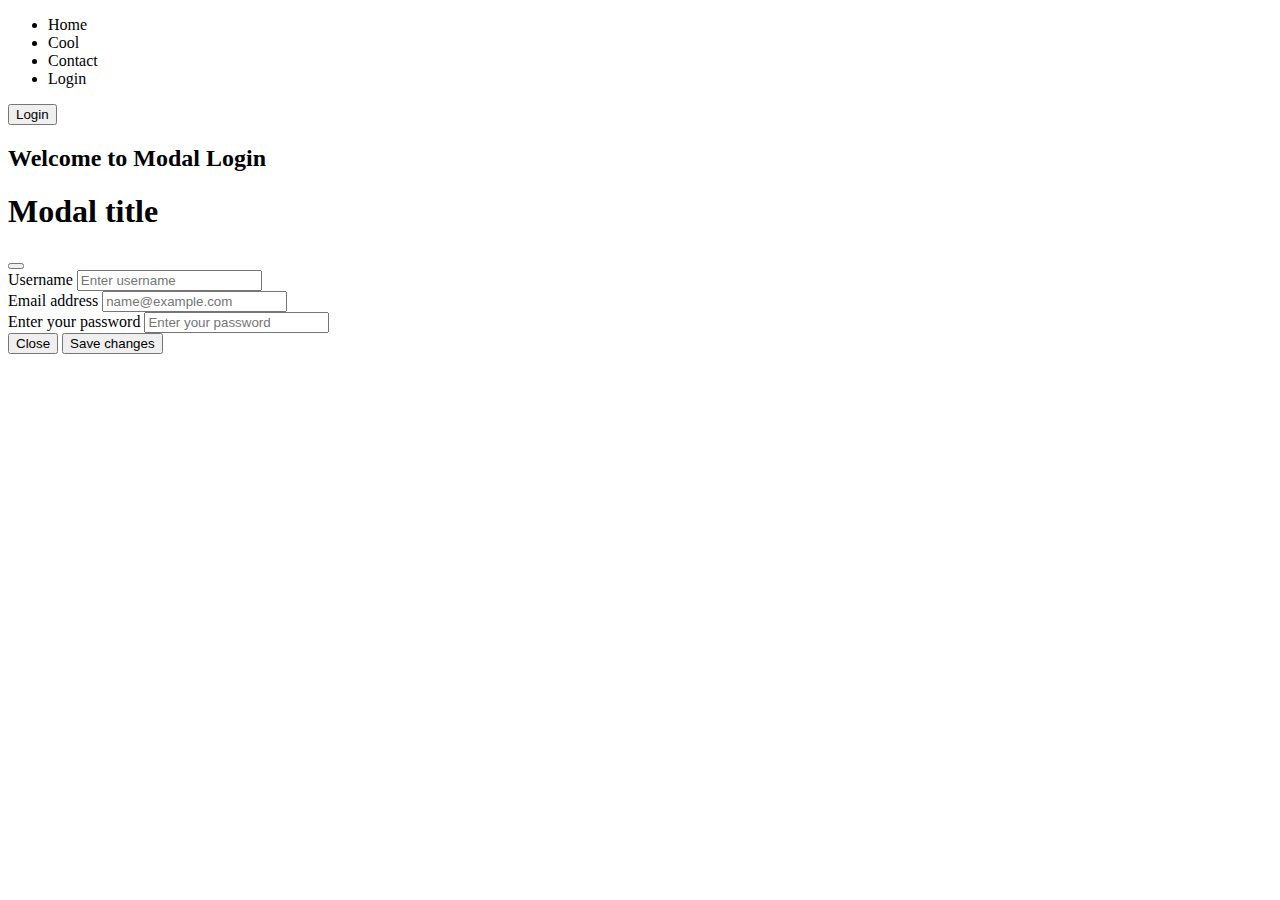
==== html/bootstraps/boots1/index.html @ d2addbb1 "Responsive web deer max-width text zurag deer hiiw, Bootsraps folder ussgew" ====
<!DOCTYPE html>
<html lang="en">
  <head>
    <meta charset="UTF-8" />
    <meta http-equiv="X-UA-Compatible" content="IE=edge" />
    <meta name="viewport" content="width=device-width, initial-scale=1.0" />
    <script
      src="https://cdn.jsdelivr.net/npm/bootstrap@5.2.2/dist/js/bootstrap.min.js"
      integrity="sha384-IDwe1+LCz02ROU9k972gdyvl+AESN10+x7tBKgc9I5HFtuNz0wWnPclzo6p9vxnk"
      crossorigin="anonymous"
    ></script>
    <title>Bootstraps Example</title>
  </head>
  <body class="bg-light">
    <header class="bg-primary">
      <nav class="navbar navbar-expand-lg bg-light">
        <ul class="navbar-nav me-auto mb-2 mb-lg-0">
          <li class="nav-item">Home</li>
          <li class="nav-item">Cool</li>
          <li class="nav-item">Contact</li>
          <li class="nav-item">Login</li>
        </ul>
        <form class="d-flex" role="login">
          <button
            class="btn btn-outline-success"
            type="button"
            data-bs-toggle="modal"
            data-bs-target="loginModal"
          >
            Login
          </button>
        </form>
      </nav>
    </header>
    <h2 class="text-warning">Welcome to Modal Login</h2>

    <div
      class="modal fade"
      id="loginModal"
      tabindex="-1"
      aria-labelledby="exampleModalLabel"
      aria-hidden="true"
    >
      <div class="modal-dialog">
        <div class="modal-content">
          <div class="modal-header">
            <h1 class="modal-title fs-5" id="exampleModalLabel">Modal title</h1>
            <button
              type="button"
              class="btn-close"
              data-bs-dismiss="modal"
              aria-label="Close"
            ></button>
          </div>
          <div class="modal-body">
            <!-- Modal COntent -->
            <form>
              <!-- form heseg -->
              <div class="mb-3">
                <label for="exampleFormControlUsername" class="form-label"
                  >Username</label
                >
                <input
                  type="text"
                  class="form-control"
                  id="exampleFormControlUsername"
                  placeholder="Enter username"
                /><br />
                <label for="exampleFormControlInput1" class="form-label"
                  >Email address</label
                >
                <input
                  type="email"
                  class="form-control"
                  id="exampleFormControlInput1"
                  placeholder="name@example.com"
                />
              </div>
              <div class="mb-3">
                <label for="exampleFormControlPassword" class="form-label"
                  >Enter your password</label
                >
                <input
                  type="password"
                  class="form-control"
                  id="exampleFormControlPassword"
                  placeholder="Enter your password"
                />
              </div>
            </form>

            <!-- Modal COntent -->
          </div>
          <div class="modal-footer">
            <button
              type="button"
              class="btn btn-secondary"
              data-bs-dismiss="modal"
            >
              Close
            </button>
            <button type="button" class="btn btn-primary">Save changes</button>
          </div>
        </div>
      </div>
    </div>

    <!-- Modal heseg -->

    <script
      src="https://cdn.jsdelivr.net/npm/bootstrap@5.2.2/dist/js/bootstrap.min.js"
      integrity="sha384-IDwe1+LCz02ROU9k972gdyvl+AESN10+x7tBKgc9I5HFtuNz0wWnPclzo6p9vxnk"
      crossorigin="anonymous"
    ></script>
  </body>
</html>
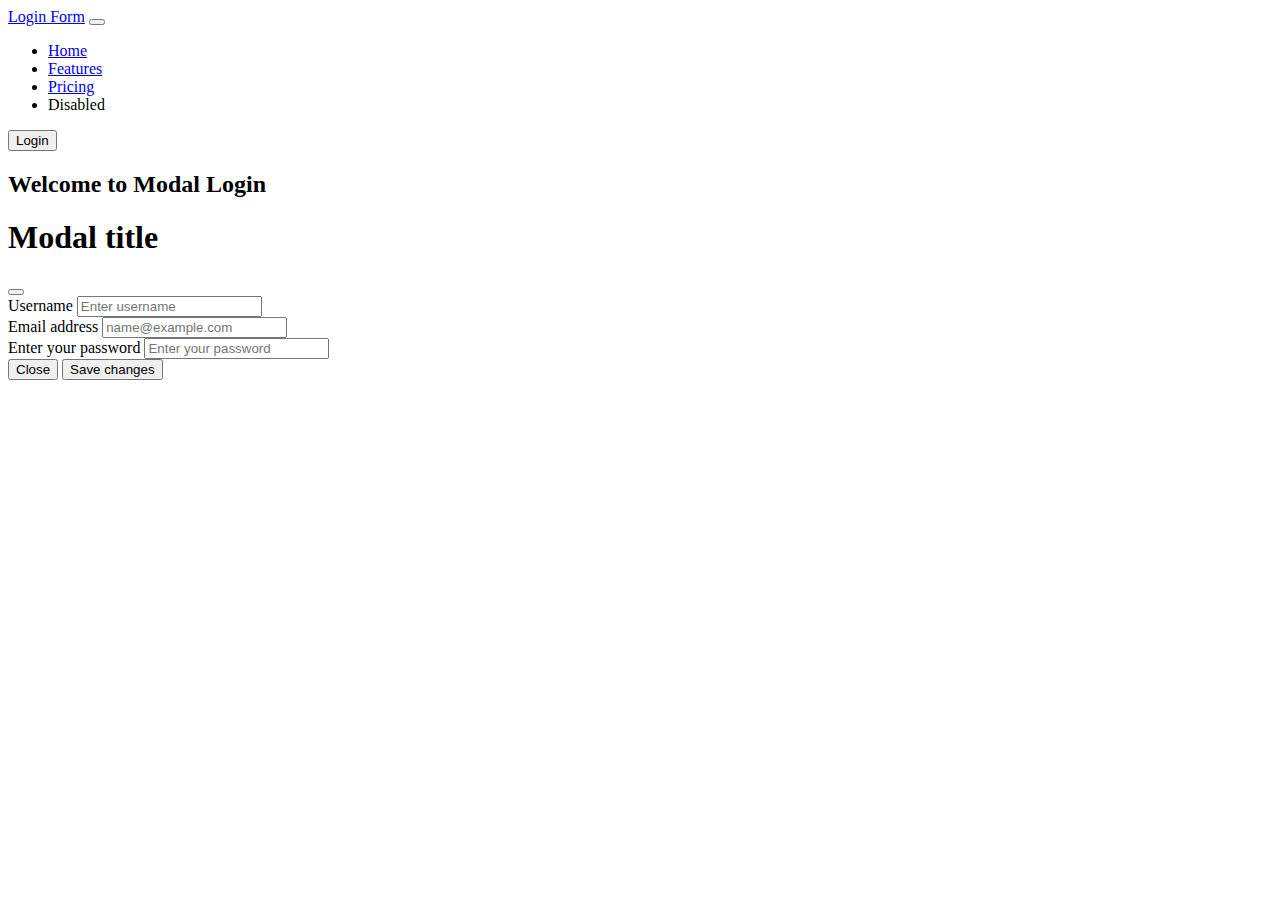
==== commit 4b0b63b9: "files cretated" ====
--- a/html/bootstraps/boots1/index.html
+++ b/html/bootstraps/boots1/index.html
@@ -4,36 +4,57 @@
     <meta charset="UTF-8" />
     <meta http-equiv="X-UA-Compatible" content="IE=edge" />
     <meta name="viewport" content="width=device-width, initial-scale=1.0" />
-    <script
-      src="https://cdn.jsdelivr.net/npm/bootstrap@5.2.2/dist/js/bootstrap.min.js"
-      integrity="sha384-IDwe1+LCz02ROU9k972gdyvl+AESN10+x7tBKgc9I5HFtuNz0wWnPclzo6p9vxnk"
+    <link
+      href="https://cdn.jsdelivr.net/npm/bootstrap@5.2.2/dist/css/bootstrap.min.css"
+      rel="stylesheet"
+      integrity="sha384-Zenh87qX5JnK2Jl0vWa8Ck2rdkQ2Bzep5IDxbcnCeuOxjzrPF/et3URy9Bv1WTRi"
       crossorigin="anonymous"
-    ></script>
+    />
     <title>Bootstraps Example</title>
   </head>
   <body class="bg-light">
-    <header class="bg-primary">
-      <nav class="navbar navbar-expand-lg bg-light">
-        <ul class="navbar-nav me-auto mb-2 mb-lg-0">
-          <li class="nav-item">Home</li>
-          <li class="nav-item">Cool</li>
-          <li class="nav-item">Contact</li>
-          <li class="nav-item">Login</li>
-        </ul>
-        <form class="d-flex" role="login">
-          <button
-            class="btn btn-outline-success"
-            type="button"
-            data-bs-toggle="modal"
-            data-bs-target="loginModal"
-          >
-            Login
-          </button>
-        </form>
-      </nav>
-    </header>
+    <nav class="navbar navbar-expand-lg bg-light">
+      <div class="container-fluid">
+        <a class="navbar-brand" href="#">Login Form</a>
+        <button
+          class="navbar-toggler"
+          type="button"
+          data-bs-toggle="collapse"
+          data-bs-target="#navbarNav"
+          aria-controls="navbarNav"
+          aria-expanded="false"
+          aria-label="Toggle navigation"
+        >
+          <span class="navbar-toggler-icon"></span>
+        </button>
+        <div class="collapse navbar-collapse" id="navbarNav">
+          <ul class="navbar-nav">
+            <li class="nav-item">
+              <a class="nav-link active" aria-current="page" href="#">Home</a>
+            </li>
+            <li class="nav-item">
+              <a class="nav-link" href="#">Features</a>
+            </li>
+            <li class="nav-item">
+              <a class="nav-link" href="#">Pricing</a>
+            </li>
+            <li class="nav-item">
+              <a class="nav-link disabled">Disabled</a>
+            </li>
+          </ul>
+        </div>
+      </div>
+      <button
+        type="button"
+        class="btn btn-primary"
+        data-bs-toggle="modal"
+        data-bs-target="loginModal"
+      >
+        Login
+      </button>
+    </nav>
+
     <h2 class="text-warning">Welcome to Modal Login</h2>
-
     <div
       class="modal fade"
       id="loginModal"
@@ -108,8 +129,8 @@
     <!-- Modal heseg -->
 
     <script
-      src="https://cdn.jsdelivr.net/npm/bootstrap@5.2.2/dist/js/bootstrap.min.js"
-      integrity="sha384-IDwe1+LCz02ROU9k972gdyvl+AESN10+x7tBKgc9I5HFtuNz0wWnPclzo6p9vxnk"
+      src="https://cdn.jsdelivr.net/npm/bootstrap@5.2.2/dist/js/bootstrap.bundle.min.js"
+      integrity="sha384-OERcA2EqjJCMA+/3y+gxIOqMEjwtxJY7qPCqsdltbNJuaOe923+mo//f6V8Qbsw3"
       crossorigin="anonymous"
     ></script>
   </body>
